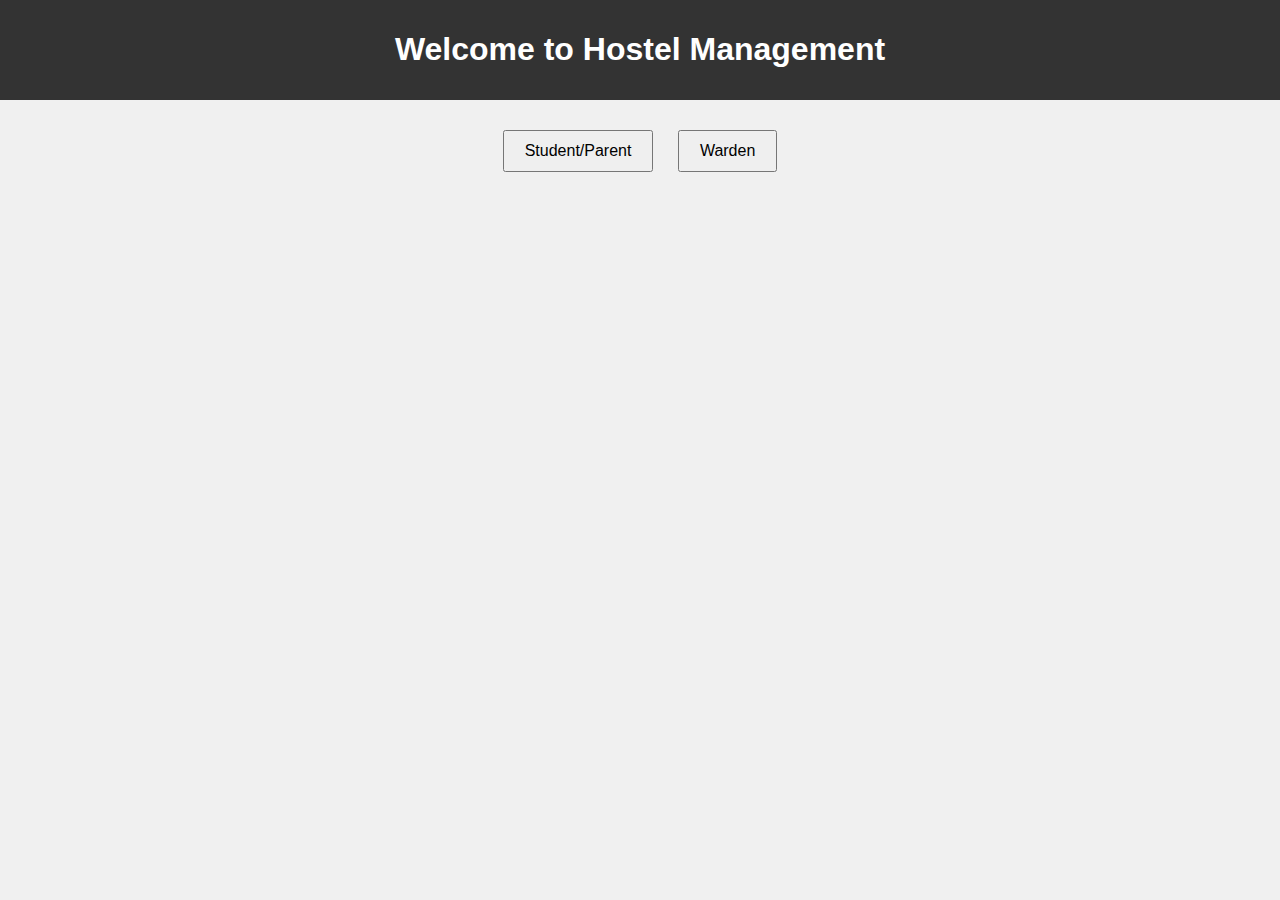
==== NEXTindex.html @ 022233d6 "Add files via upload" ====
<!DOCTYPE html>
<html lang="en">
<head>
    <meta charset="UTF-8">
    <meta name="viewport" content="width=device-width, initial-scale=1.0">
    <title>Hostel Management</title>
    <style>
        body {
    font-family: 'Arial', sans-serif;
    margin: 0;
    padding: 0;
    background-color: #f0f0f0;
}

header {
    background-color: #333;
    color: #fff;
    padding: 10px;
    text-align: center;
}

main {
    max-width: 600px;
    margin: 20px auto;
    text-align: center;
}

button {
    padding: 10px 20px;
    font-size: 16px;
    margin: 10px;
    cursor: pointer;
}

    </style>
</head>
<body>
    <header>
        <h1>Welcome to Hostel Management</h1>
    </header>
    <main>
        <div>
            <button onclick="redirectToRegistration('student')">Student/Parent</button>
            <button onclick="redirectToRegistration('staff')">Warden</button>
        </div>
    </main>

    <script>
        function redirectToRegistration(userType) {
            if (userType === 'staff') {
                const password = prompt('Enter the password:');
                if (password === 'SMVITM') {
                    window.location.href = 'student_dashboard.html';
                } else {
                    alert('Incorrect password. Access denied.');
                }
            } else {
                window.location.href = 'login.php';
            }
        }
    </script>
</body>
</html>
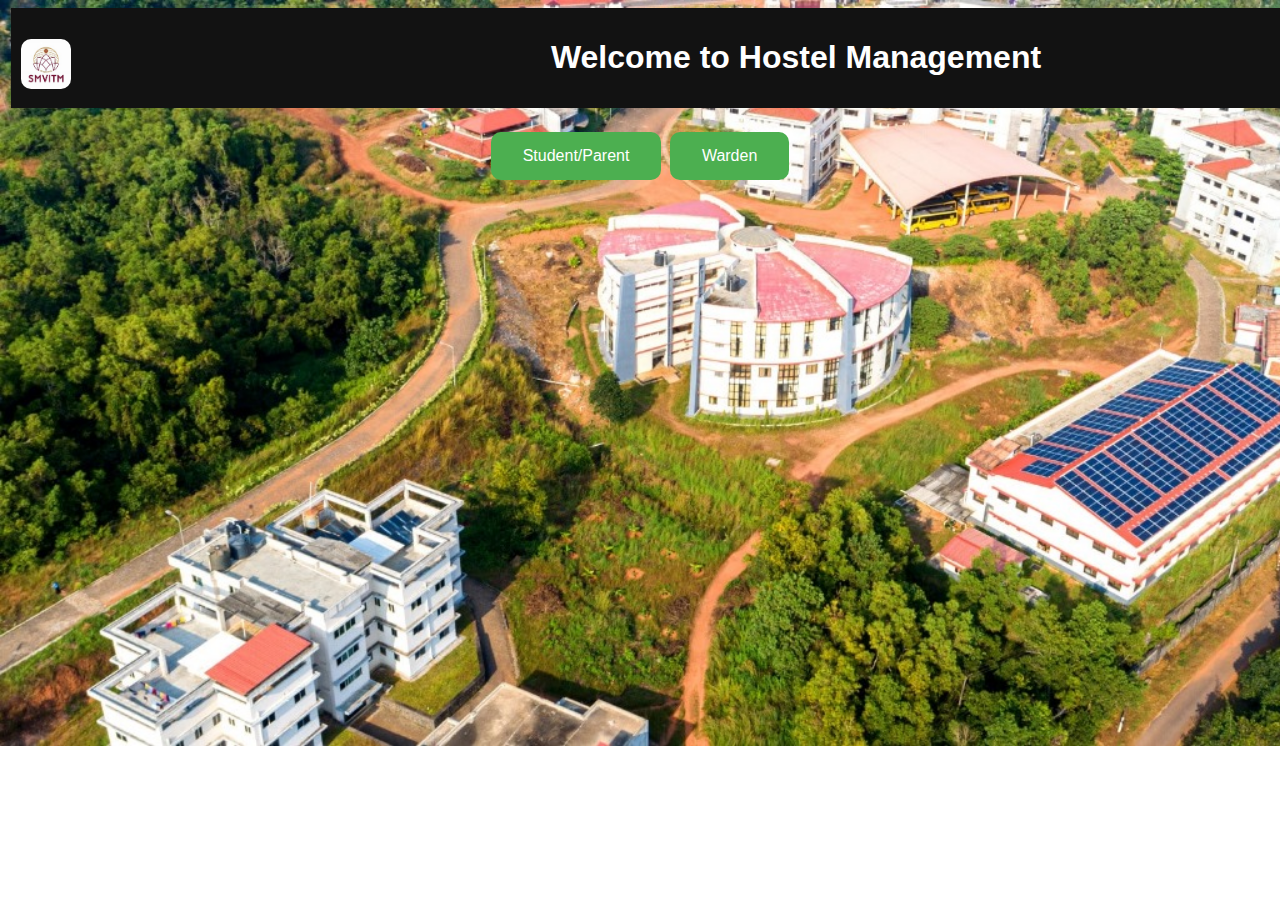
==== commit dd991d26: "Add files via upload" ====
--- a/NEXTindex.html
+++ b/NEXTindex.html
@@ -4,46 +4,25 @@
     <meta charset="UTF-8">
     <meta name="viewport" content="width=device-width, initial-scale=1.0">
     <title>Hostel Management</title>
-    <style>
-        body {
-    font-family: 'Arial', sans-serif;
-    margin: 0;
-    padding: 0;
-    background-color: #f0f0f0;
-}
+    <link rel="stylesheet" href="index.css">
+    
+</head>
+<body class="bg" >
+   
+    <header>
+        
+        <h1><img src="logo.jpg" class="logo"><centre><b>Welcome to Hostel Management</b></centre></h1>
+       
+    </header>
 
-header {
-    background-color: #333;
-    color: #fff;
-    padding: 10px;
-    text-align: center;
-}
-
-main {
-    max-width: 600px;
-    margin: 20px auto;
-    text-align: center;
-}
-
-button {
-    padding: 10px 20px;
-    font-size: 16px;
-    margin: 10px;
-    cursor: pointer;
-}
-
-    </style>
-</head>
-<body>
-    <header>
-        <h1>Welcome to Hostel Management</h1>
-    </header>
-    <main>
-        <div>
+   
+    <main >
+        <div >
             <button onclick="redirectToRegistration('student')">Student/Parent</button>
             <button onclick="redirectToRegistration('staff')">Warden</button>
         </div>
     </main>
+    
 
     <script>
         function redirectToRegistration(userType) {
@@ -59,5 +38,6 @@
             }
         }
     </script>
+    
 </body>
 </html>
--- a/index.css
+++ b/index.css
@@ -0,0 +1,50 @@
+body {
+    font-family: 'Arial', sans-serif;
+
+    
+}
+
+header {
+    background-color:#121212;
+    width:1500px;
+    color:white;
+    padding: 10px;
+    text-align: center;
+    margin:3px;
+}
+
+main {
+    max-width: 600px;
+    margin: 20px auto;
+    text-align: center;
+}
+
+button {
+    background-color: #4CAF50; /* Green */
+    border: none;
+    color: white;
+    padding: 15px 32px;
+    text-align: center;
+    text-decoration: none;
+    display: inline-block;
+    font-size: 16px;
+    margin: 4px 2px;
+    cursor: pointer;
+    border-radius: 10px;
+    transition: border-color 0.3s ease;
+}
+.bg
+{
+     background-image:url("Banner2.jpg");
+     background-size:1600px;
+     background-repeat: no-repeat;
+
+}
+.logo{
+    
+    height: 50px;
+    float:left;
+    border-radius: 10px;
+
+}
+
